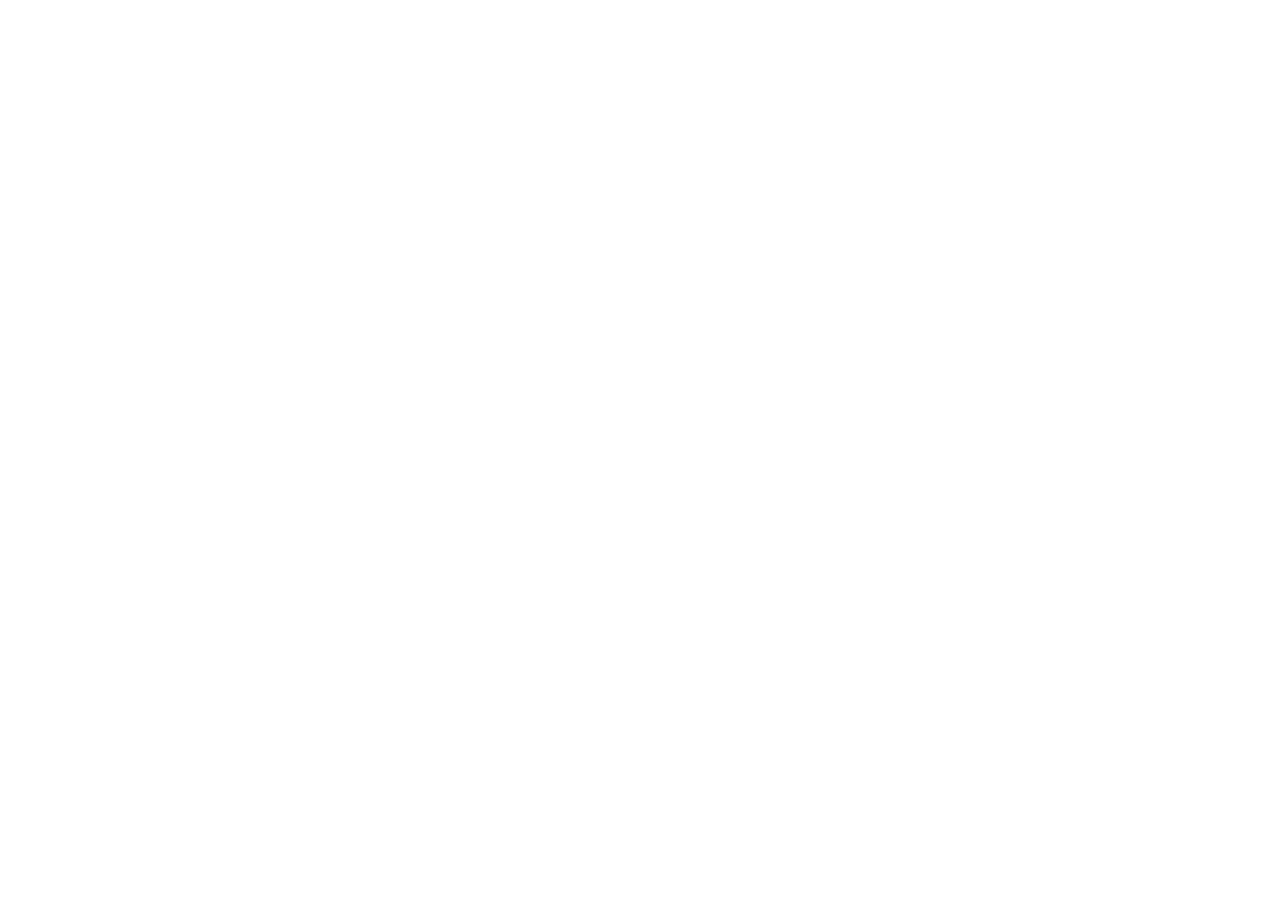
==== index.html @ a5dccb5c "reset css criado" ====
<!DOCTYPE html>
<html lang="Pt-br">
<head>
    <meta charset="UTF-8">
    <meta name="viewport" content="width=device-width, initial-scale=1.0">
    <title>Git in github</title>
</head>
<body>
    
</body>
</html>
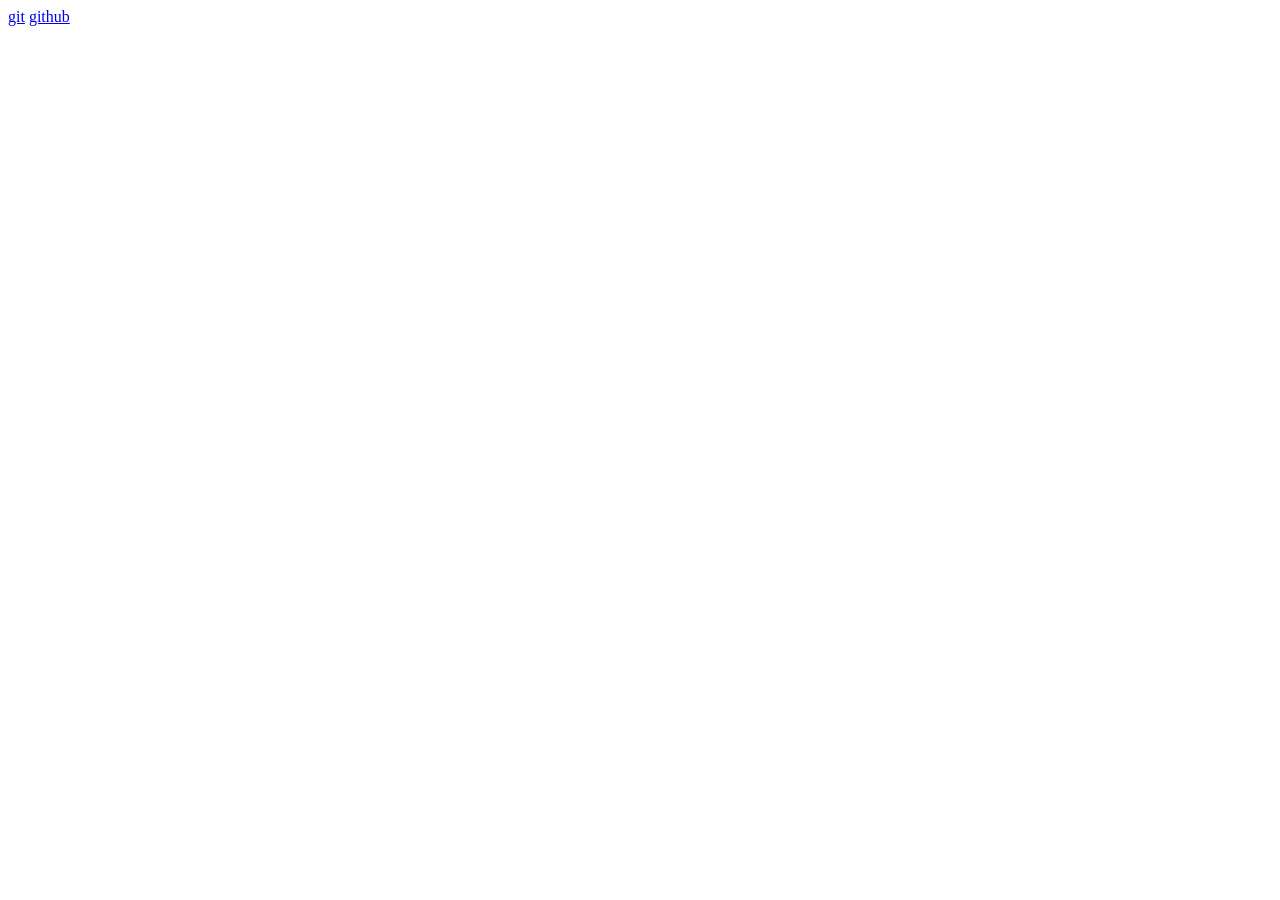
==== commit f40d776b: "home concluida" ====
--- a/index.html
+++ b/index.html
@@ -3,9 +3,11 @@
 <head>
     <meta charset="UTF-8">
     <meta name="viewport" content="width=device-width, initial-scale=1.0">
+    <link rel="stylesheet" href="style.css">
     <title>Git in github</title>
 </head>
 <body>
-    
+    <a href="#">git</a>
+    <a href="https://github.com/guinunes02/Teste-github">github</a>
 </body>
 </html>
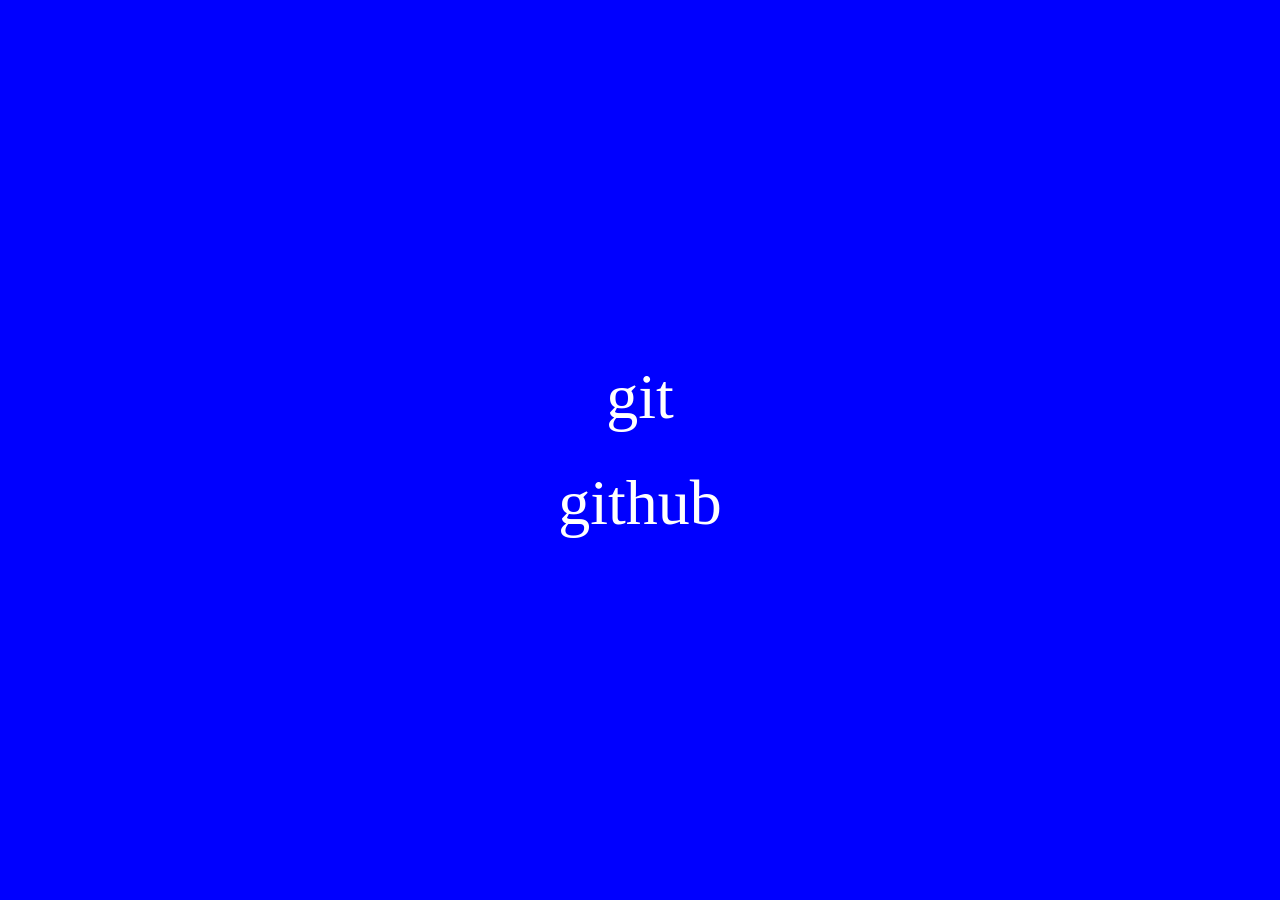
==== commit 3244aa69: "teste 3" ====
--- a/index.html
+++ b/index.html
@@ -3,11 +3,12 @@
 <head>
     <meta charset="UTF-8">
     <meta name="viewport" content="width=device-width, initial-scale=1.0">
-    <link rel="stylesheet" href="style.css">
+    <link rel="git" href="git.html">
+    <link rel="stylesheet" href="Style.css">
     <title>Git in github</title>
 </head>
 <body>
-    <a href="#">git</a>
-    <a href="https://github.com/guinunes02/Teste-github">github</a>
+    <a href="git.html">git</a>
+    <a href="github.html">github</a>
 </body>
-</html>+</html> 
--- a/Style.css
+++ b/Style.css
@@ -0,0 +1,23 @@
+*{
+    padding: 0;
+    margin: 0;
+    box-sizing: border-box;
+}
+
+body{
+    background-color: blue;
+    color: white;
+    height: 100vh;
+    width: 100%;
+    display: flex;  
+    align-items: center;
+    justify-content: center;
+    flex-direction: column;
+    gap: 32px;
+}
+
+a{
+    text-decoration: none;
+    color: white;
+    font-size: 64px;
+}
